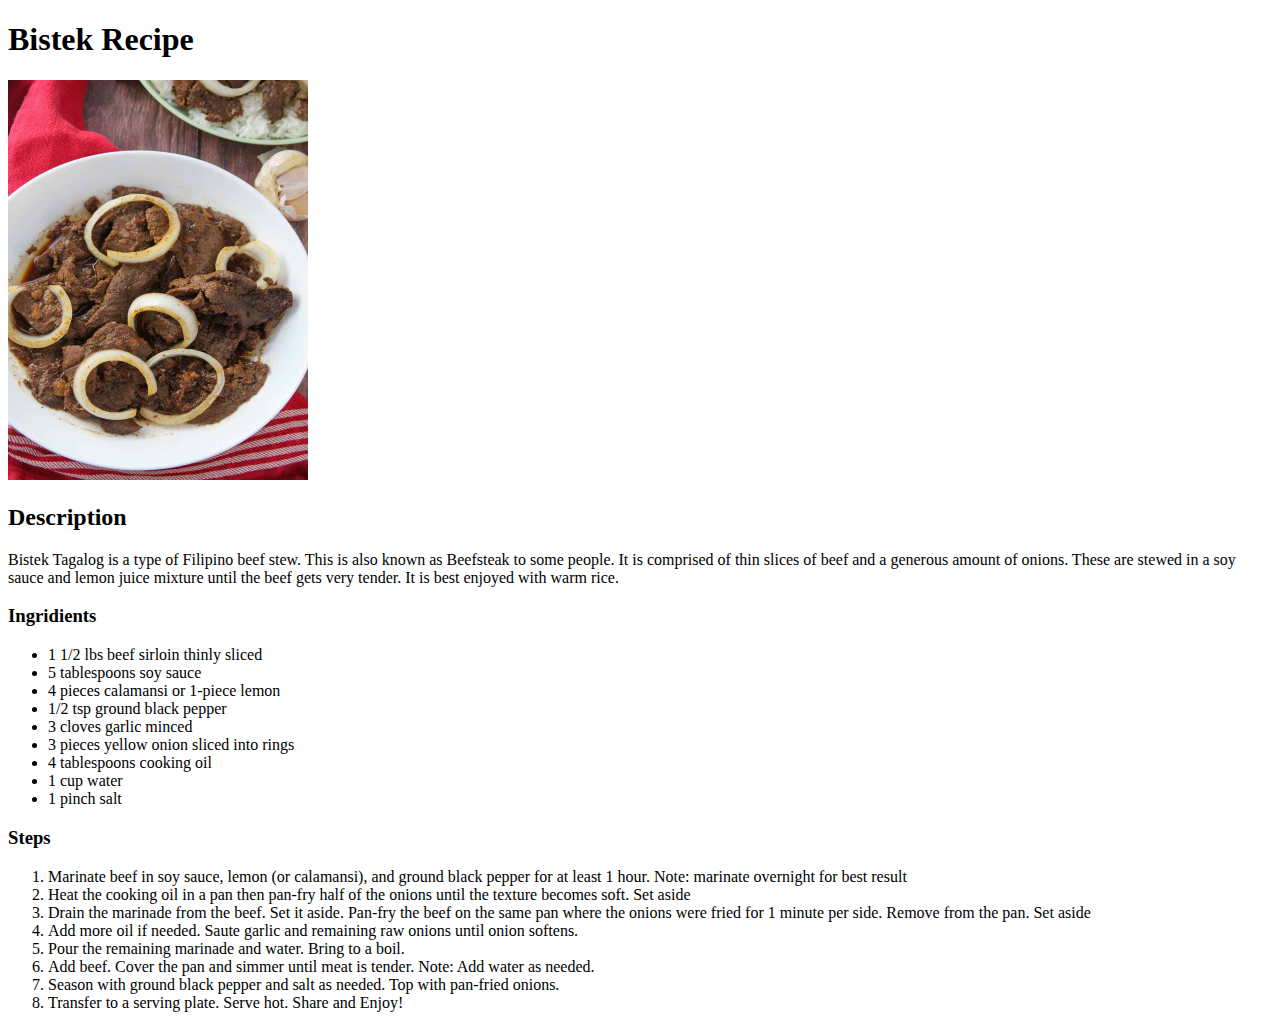
==== recipes/bistek.html @ 7a053a4f "Add index.html along with 3 recipe html pages" ====
<!DOCTYPE html>
<html lang="en">
    <head>
        <meta charset="UTF-8">
        <title>Bistek Recipe</title>
    </head>
    <body>
        <h1>Bistek Recipe</h1>

        <img src="../img/bistek.jpg" alt="Plate of Bistek" height="400">

        <h2>Description</h2>
        <p>Bistek Tagalog is a type of Filipino beef stew. This is also known as Beefsteak to some people. It is comprised of thin slices of beef and a generous amount of onions. These are stewed in a soy sauce and lemon juice mixture until the beef gets very tender. It is best enjoyed with warm rice. </p>

        <h3>Ingridients</h3>
        <ul>
            <li>1 1/2 lbs beef sirloin thinly sliced</li>
            <li>5 tablespoons soy sauce</li>
            <li>4 pieces calamansi or 1-piece lemon</li>
            <li>1/2 tsp ground black pepper</li>
            <li>3 cloves garlic minced</li>
            <li>3 pieces yellow onion sliced into rings</li>
            <li>4 tablespoons cooking oil</li>
            <li>1 cup water</li>
            <li>1 pinch salt</li>
        </ul>
        
        <h3>Steps</h3>
        <ol>
            <li>Marinate beef in soy sauce, lemon (or calamansi), and ground black pepper for at least 1 hour. Note: marinate overnight for best result</li>
            <li>Heat the cooking oil in a pan then pan-fry half of the onions until the texture becomes soft. Set aside</li>
            <li>Drain the marinade from the beef. Set it aside. Pan-fry the beef on the same pan where the onions were fried for 1 minute per side. Remove from the pan. Set aside</li>
            <li>Add more oil if needed. Saute garlic and remaining raw onions until onion softens.</li>
            <li>Pour the remaining marinade and water. Bring to a boil.</li>
            <li>Add beef. Cover the pan and simmer until meat is tender. Note: Add water as needed.</li>
            <li>Season with ground black pepper and salt as needed. Top with pan-fried onions.</li>
            <li>Transfer to a serving plate. Serve hot. Share and Enjoy!</li>
        </ol>
        
    </body>
</html>
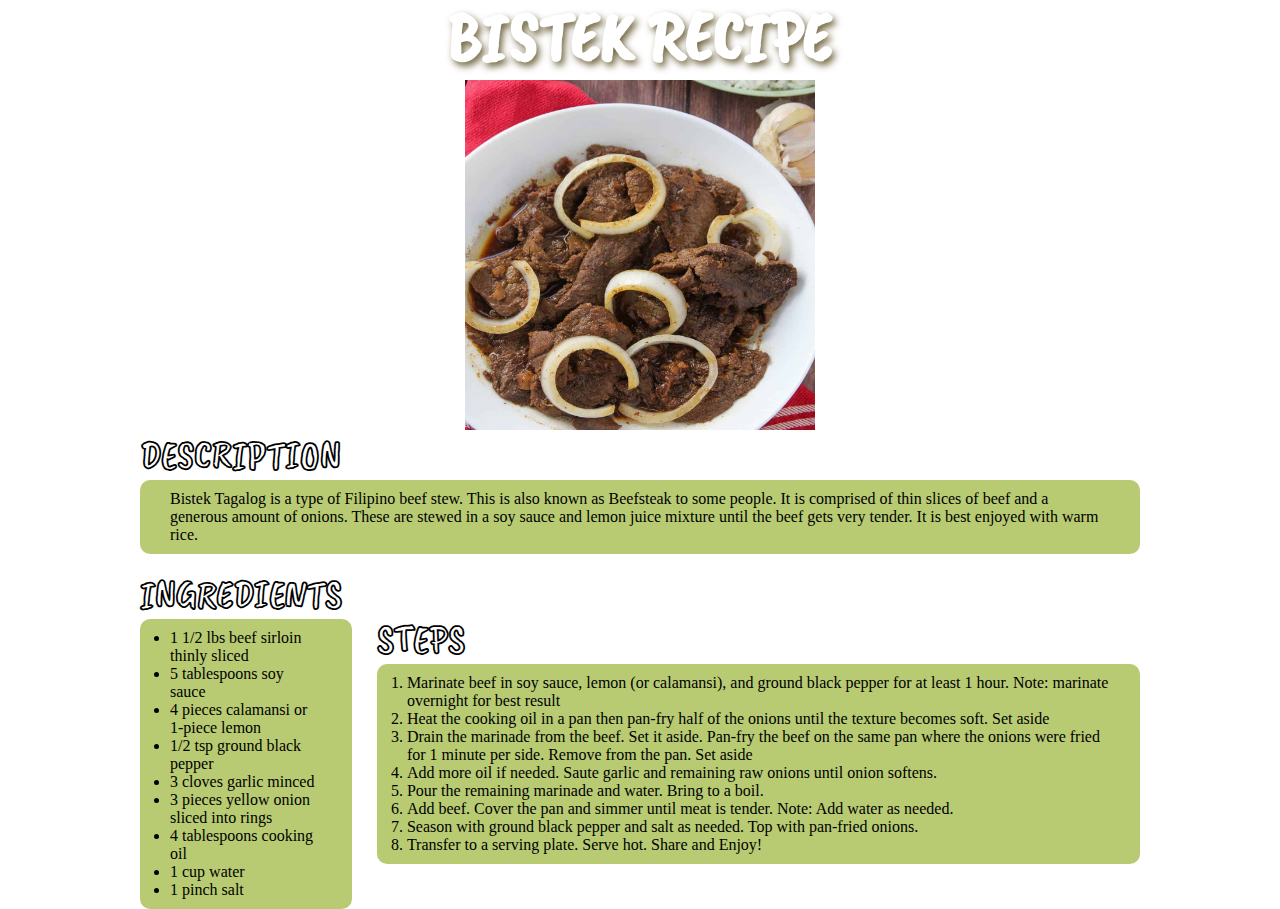
==== commit babd615d: "Edit index.html Apply style.css to recipe pages" ====
--- a/recipes/bistek.html
+++ b/recipes/bistek.html
@@ -3,39 +3,50 @@
     <head>
         <meta charset="UTF-8">
         <title>Bistek Recipe</title>
+        <link rel="stylesheet" href="style.css">
     </head>
     <body>
-        <h1>Bistek Recipe</h1>
+        <h1>BISTEK RECIPE</h1>
 
-        <img src="../img/bistek.jpg" alt="Plate of Bistek" height="400">
+        <img src="../img/bistek.jpg" alt="Plate of Bistek">
 
-        <h2>Description</h2>
-        <p>Bistek Tagalog is a type of Filipino beef stew. This is also known as Beefsteak to some people. It is comprised of thin slices of beef and a generous amount of onions. These are stewed in a soy sauce and lemon juice mixture until the beef gets very tender. It is best enjoyed with warm rice. </p>
+        <div class="information">
+            <div class="description">
+                <h2>DESCRIPTION</h2>
+                <p>Bistek Tagalog is a type of Filipino beef stew. This is also known as Beefsteak to some people. It is comprised of thin slices of beef and a generous amount of onions. These are stewed in a soy sauce and lemon juice mixture until the beef gets very tender. It is best enjoyed with warm rice. </p>
+            </div>
 
-        <h3>Ingridients</h3>
-        <ul>
-            <li>1 1/2 lbs beef sirloin thinly sliced</li>
-            <li>5 tablespoons soy sauce</li>
-            <li>4 pieces calamansi or 1-piece lemon</li>
-            <li>1/2 tsp ground black pepper</li>
-            <li>3 cloves garlic minced</li>
-            <li>3 pieces yellow onion sliced into rings</li>
-            <li>4 tablespoons cooking oil</li>
-            <li>1 cup water</li>
-            <li>1 pinch salt</li>
-        </ul>
-        
-        <h3>Steps</h3>
-        <ol>
-            <li>Marinate beef in soy sauce, lemon (or calamansi), and ground black pepper for at least 1 hour. Note: marinate overnight for best result</li>
-            <li>Heat the cooking oil in a pan then pan-fry half of the onions until the texture becomes soft. Set aside</li>
-            <li>Drain the marinade from the beef. Set it aside. Pan-fry the beef on the same pan where the onions were fried for 1 minute per side. Remove from the pan. Set aside</li>
-            <li>Add more oil if needed. Saute garlic and remaining raw onions until onion softens.</li>
-            <li>Pour the remaining marinade and water. Bring to a boil.</li>
-            <li>Add beef. Cover the pan and simmer until meat is tender. Note: Add water as needed.</li>
-            <li>Season with ground black pepper and salt as needed. Top with pan-fried onions.</li>
-            <li>Transfer to a serving plate. Serve hot. Share and Enjoy!</li>
-        </ol>
-        
+
+            <div class="details">
+                <div class="ingredients">
+                    <h3>INGREDIENTS</h3>
+                    <ul>
+                        <li>1 1/2 lbs beef sirloin thinly sliced</li>
+                        <li>5 tablespoons soy sauce</li>
+                        <li>4 pieces calamansi or 1-piece lemon</li>
+                        <li>1/2 tsp ground black pepper</li>
+                        <li>3 cloves garlic minced</li>
+                        <li>3 pieces yellow onion sliced into rings</li>
+                        <li>4 tablespoons cooking oil</li>
+                        <li>1 cup water</li>
+                        <li>1 pinch salt</li>
+                    </ul>
+                </div>
+                
+                <div class="steps">
+                    <h3>STEPS</h3>
+                    <ol>
+                        <li>Marinate beef in soy sauce, lemon (or calamansi), and ground black pepper for at least 1 hour. Note: marinate overnight for best result</li>
+                        <li>Heat the cooking oil in a pan then pan-fry half of the onions until the texture becomes soft. Set aside</li>
+                        <li>Drain the marinade from the beef. Set it aside. Pan-fry the beef on the same pan where the onions were fried for 1 minute per side. Remove from the pan. Set aside</li>
+                        <li>Add more oil if needed. Saute garlic and remaining raw onions until onion softens.</li>
+                        <li>Pour the remaining marinade and water. Bring to a boil.</li>
+                        <li>Add beef. Cover the pan and simmer until meat is tender. Note: Add water as needed.</li>
+                        <li>Season with ground black pepper and salt as needed. Top with pan-fried onions.</li>
+                        <li>Transfer to a serving plate. Serve hot. Share and Enjoy!</li>
+                    </ol>
+                </div>
+            </div>
+        </div>
     </body>
 </html>--- a/recipes/style.css
+++ b/recipes/style.css
@@ -0,0 +1,75 @@
+@import url('https://fonts.googleapis.com/css2?family=Caveat+Brush&display=swap');
+
+body {
+    background-image: url('../img/background.jpg');
+    background-repeat: no-repeat;
+    background-position: center;
+    background-attachment: fixed;
+    background-size: cover;
+    display: flex;
+    flex-direction: column;
+    height: 100vh;
+    align-items: center;
+    justify-content: center;
+}
+
+
+h1,
+h2,
+h3 {
+    font-family: 'Caveat Brush', cursive;
+    color: white;
+}
+
+h2,
+h3 {
+    -webkit-text-stroke: 0.5px black;
+    font-size: 40px;
+}
+
+h1 {
+    font-size: 70px;
+    text-shadow: 3px 4px 7px rgba(81,67,21,0.8);
+}
+
+.information {
+    display: flex;
+    flex-direction: column;
+    align-items: center;
+    width: 1000px;
+    gap: 15px;
+}
+
+.details {
+    display: flex;
+    align-items: center;
+    gap: 25px;
+}
+
+body,
+p,
+h1,
+h2,
+h3,
+ul,
+ol,
+a {
+    margin: 0;
+    padding: 0;
+}
+
+p,
+ul,
+ol {
+    border-radius: 10px;
+    padding: 10px 30px;
+    background-color: #85A60F95;
+    /* border: 3px dashed white; */
+}
+
+img {
+    height: 350px;
+    width: 350px;
+    object-fit: cover;
+}
+
